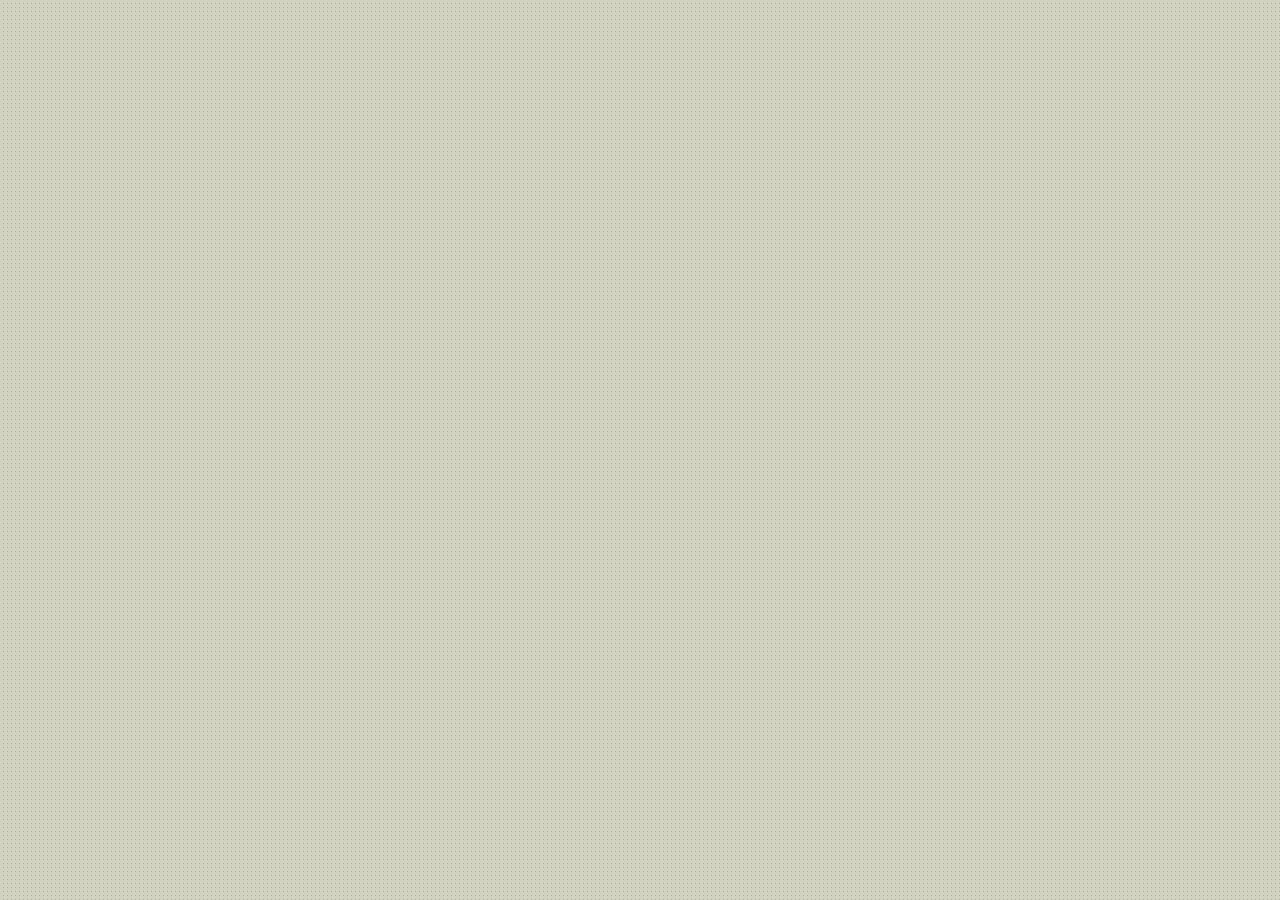
==== Bibliografia.html @ 28ca3389 "edicao da pasta home e criação das demais paginas" ====
<!DOCTYPE html>
<html lang="en">
<head>
    <meta charset="UTF-8">
    <meta http-equiv="X-UA-Compatible" content="IE=edge">
    <meta name="viewport" content="width=, initial-scale=1.0">
    <title>Bibliografia</title>
    <link rel="stylesheet" href="estilo.css">
</head>
<body class="fundo-imagem">
    
</body>
</html>
---- estilo.css ----
.fundo-imagem{
  background-image: url(img/fundo.png);
    background-attachment:fixed ;
}
li{
  font: bold red  3em ;
  display: inline;
  font-family:'Lucida Sans','Lucida Sans Unicode', sans-serif;
  font-weight: bold;
  font-size: 2em;
}
.texto{
  font-family:'Lucida Sans','Lucida Sans Unicode', sans-serif;
  font-weight: 300;


}
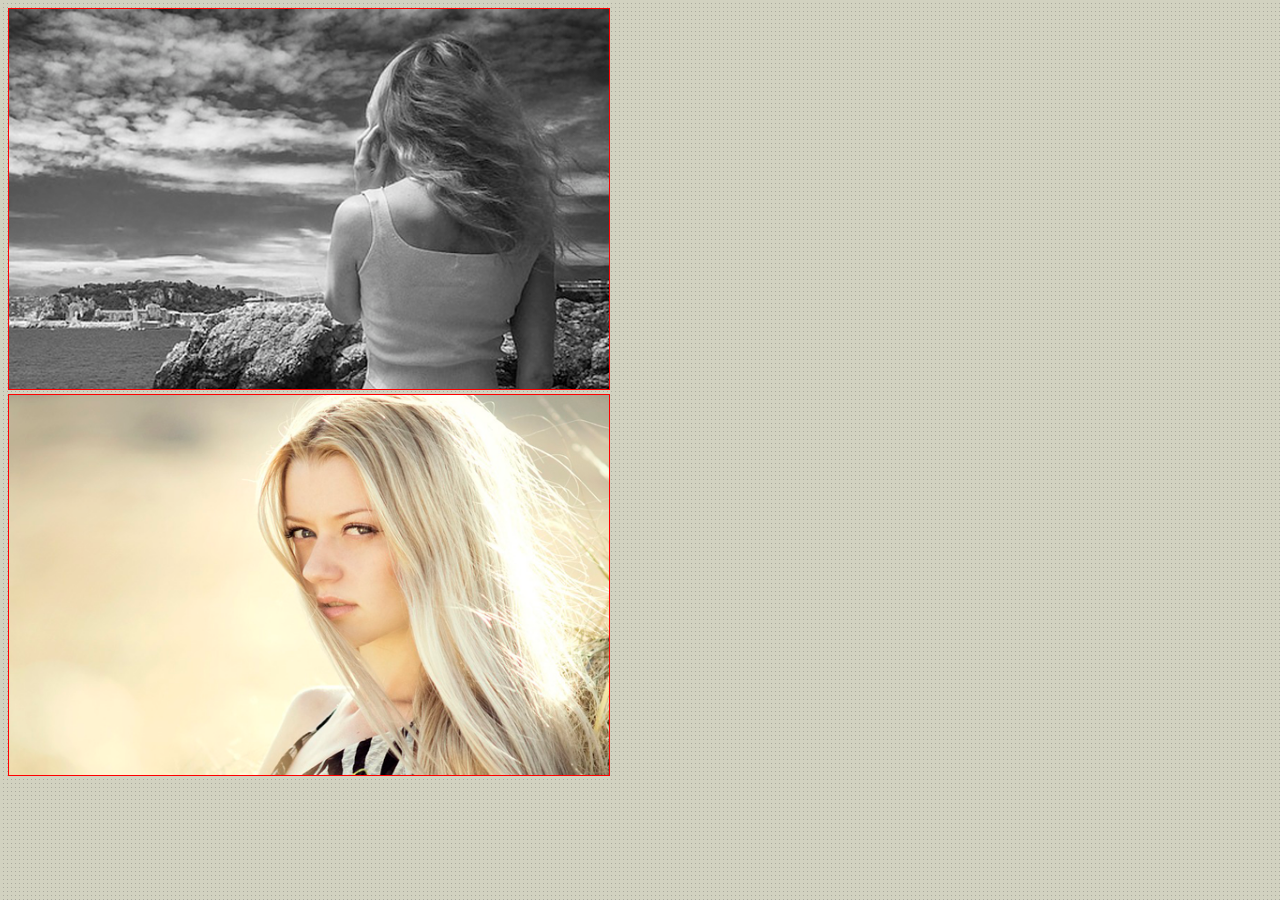
==== commit ddb397c2: "adicionado fotos na styleshets" ====
--- a/Bibliografia.html
+++ b/Bibliografia.html
@@ -9,5 +9,11 @@
 </head>
 <body class="fundo-imagem">
     
+    <div>
+        <img class="fotosBiblio" src="img/foto1.png" alt="isso é uma foto">
+    </div>
+    <div>
+        <img class="fotosBiblio" src="img/foto2.png" alt="">
+    </div>
 </body>
 </html>--- a/estilo.css
+++ b/estilo.css
@@ -1,17 +1,31 @@
-.fundo-imagem{
-  background-image: url(img/fundo.png);
-    background-attachment:fixed ;
+body{
+  background:#d2d2c1 url(img/fundo.png);
+  font: 16px 'Arial' ,'Helvetica' , sans-serif; 
 }
-li{
-  font: bold red  3em ;
-  display: inline;
-  font-family:'Lucida Sans','Lucida Sans Unicode', sans-serif;
-  font-weight: bold;
-  font-size: 2em;
+.barraDeNavegacao{
+  font: 1em 'Arial' ,'Helvetica' , sans-serif ;
+  padding: 13px;
+  background-color: #EBEBD8;
+  border: solid red 1px;
 }
 .texto{
-  font-family:'Lucida Sans','Lucida Sans Unicode', sans-serif;
+  font-family: 'Arial' ,'Helvetica' , sans-serif ;
   font-weight: 300;
+  background-color: #DBDBCA;
 
 
 }
+.fotoHome{
+  width: 300px;
+  height: 400px;
+}
+
+.principal{
+  border: 1px red solid;
+  width: 900px;
+}
+.fotosBiblio{
+  width: 600px;
+  height: 380px;
+  border: solid red 1px; 
+}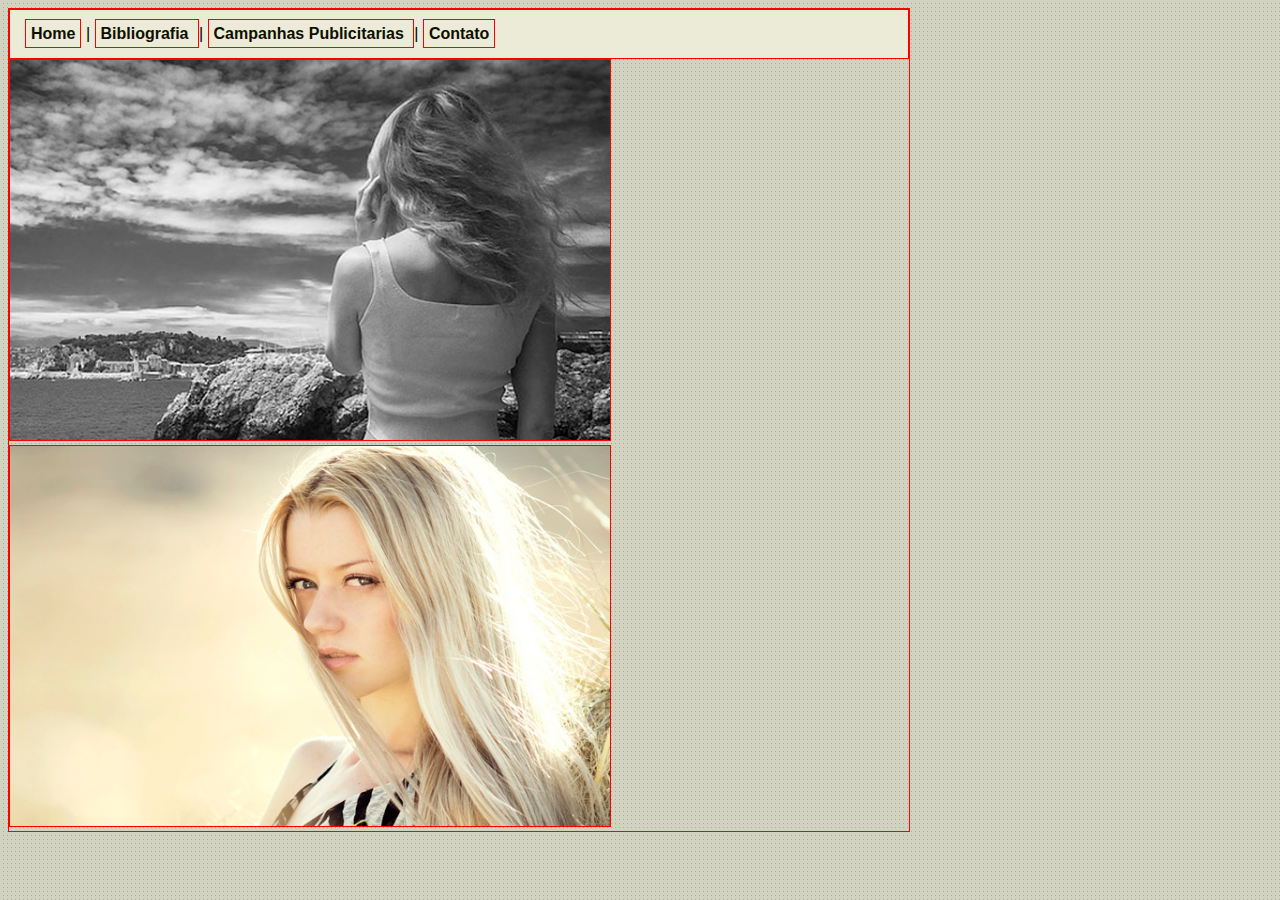
==== commit a05e22fd: "altera index e estilização" ====
--- a/Bibliografia.html
+++ b/Bibliografia.html
@@ -8,12 +8,20 @@
     <link rel="stylesheet" href="estilo.css">
 </head>
 <body class="fundo-imagem">
-    
-    <div>
-        <img class="fotosBiblio" src="img/foto1.png" alt="isso é uma foto">
-    </div>
-    <div>
-        <img class="fotosBiblio" src="img/foto2.png" alt="">
+    <div class="principal">
+        <div class="barraDeNavegacao">
+            <a href="index.html">Home</a> |
+            <a href="Bibliografia.html">Bibliografia </a> |
+            <a href="Campanhas-Publicitarias.html">Campanhas Publicitarias </a> |
+            <a href="Contato.html">Contato</a>
+        </div>  
+        <div>
+            <img class="fotosBiblio" src="img/foto1.png" alt="isso é uma foto">
+        </div>
+        
+        <div>
+            <img class="fotosBiblio" src="img/foto2.png" alt="">
+        </div>
     </div>
 </body>
 </html>--- a/estilo.css
+++ b/estilo.css
@@ -1,20 +1,33 @@
 body{
   background:#d2d2c1 url(img/fundo.png);
   font: 16px 'Arial' ,'Helvetica' , sans-serif; 
+  width: 900px;
+}
+
+.principal{
+  width: 900px;
 }
 .barraDeNavegacao{
   font: 1em 'Arial' ,'Helvetica' , sans-serif ;
-  padding: 13px;
+  padding: 15px;
   background-color: #EBEBD8;
   border: solid red 1px;
 }
+a {
+  color: #0f0f01;
+  text-decoration: none;
+  font-weight: bold;
+  border: solid red 1px ;
+  padding: 5px;
+}
+
 .texto{
   font-family: 'Arial' ,'Helvetica' , sans-serif ;
   font-weight: 300;
   background-color: #DBDBCA;
+  padding: 10px;
+}
 
-
-}
 .fotoHome{
   width: 300px;
   height: 400px;
@@ -24,8 +37,12 @@
   border: 1px red solid;
   width: 900px;
 }
+
 .fotosBiblio{
   width: 600px;
   height: 380px;
   border: solid red 1px; 
+}
+.centralizar{
+  text-align: center;
 }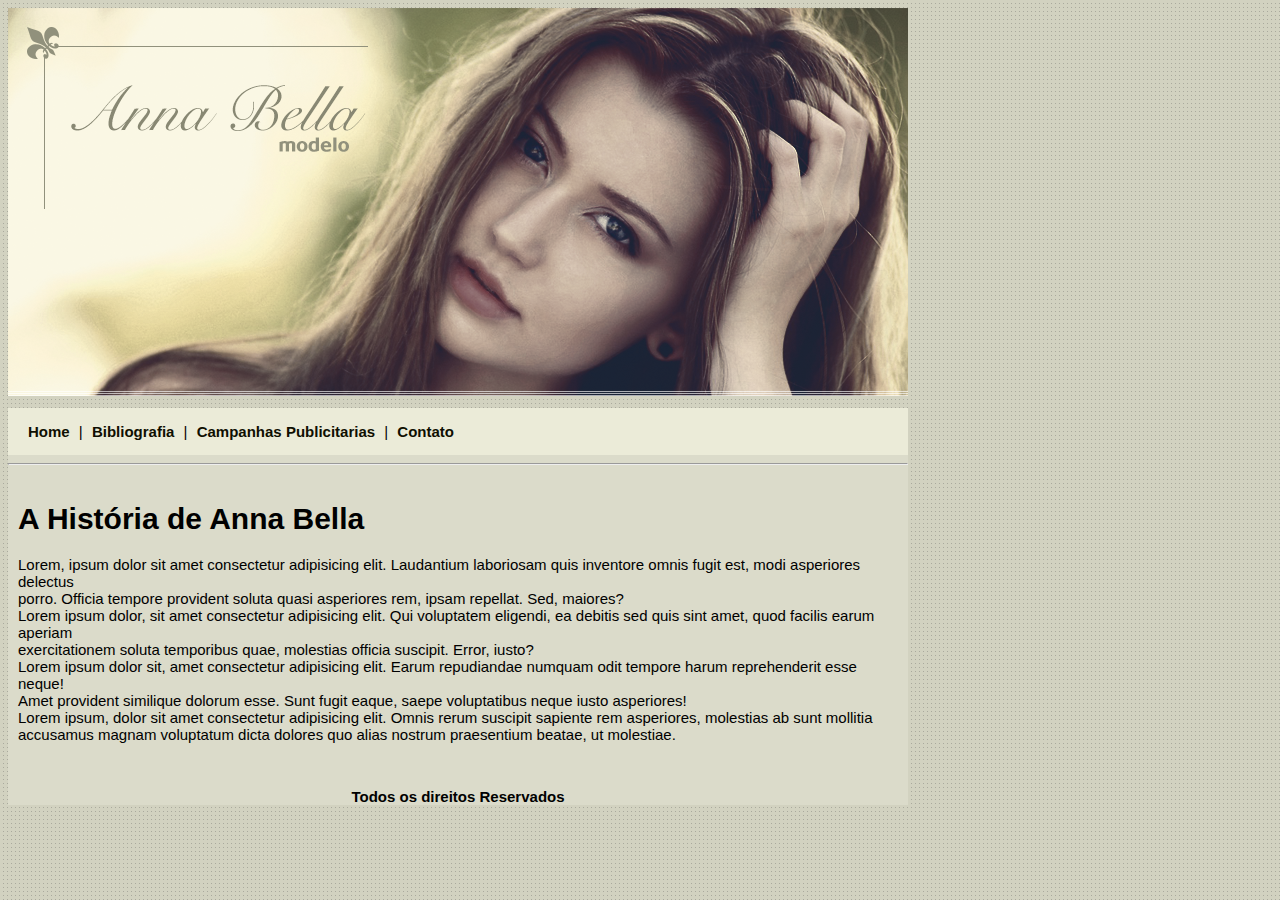
==== commit 400a2e2e: "finalizando o projeto cria readme" ====
--- a/Bibliografia.html
+++ b/Bibliografia.html
@@ -4,24 +4,36 @@
     <meta charset="UTF-8">
     <meta http-equiv="X-UA-Compatible" content="IE=edge">
     <meta name="viewport" content="width=, initial-scale=1.0">
-    <title>Bibliografia</title>
+    <title>Anna Bella--Bibliografia</title>
     <link rel="stylesheet" href="estilo.css">
 </head>
 <body class="fundo-imagem">
+    
+    <div class="fotoHome">
+        <img src="img/capa.png" alt="Modelo Anna Bella">
+    </div>
+   
     <div class="principal">
         <div class="barraDeNavegacao">
             <a href="index.html">Home</a> |
             <a href="Bibliografia.html">Bibliografia </a> |
             <a href="Campanhas-Publicitarias.html">Campanhas Publicitarias </a> |
             <a href="Contato.html">Contato</a>
-        </div>  
-        <div>
-            <img class="fotosBiblio" src="img/foto1.png" alt="isso é uma foto">
-        </div>
-        
-        <div>
-            <img class="fotosBiblio" src="img/foto2.png" alt="">
-        </div>
+        </div> 
+        <hr>
+        <div class="texto"> 
+            <h1>A História de Anna Bella</h1>	
+                <p">
+                    Lorem, ipsum dolor sit amet consectetur adipisicing elit. Laudantium laboriosam quis inventore omnis fugit est, modi asperiores delectus <br> porro. Officia tempore provident soluta quasi asperiores rem, ipsam repellat. Sed, maiores?
+                    <br>
+                    Lorem ipsum dolor, sit amet consectetur adipisicing elit. Qui voluptatem eligendi, ea debitis sed quis sint amet, quod facilis earum aperiam <br> exercitationem soluta temporibus quae, molestias officia suscipit. Error, iusto?<br>
+                    Lorem ipsum dolor sit, amet consectetur adipisicing elit. Earum repudiandae numquam odit tempore harum reprehenderit esse neque!<br> Amet provident similique dolorum esse. Sunt fugit eaque, saepe voluptatibus neque iusto asperiores! <br>
+                    Lorem ipsum, dolor sit amet consectetur adipisicing elit. Omnis rerum suscipit sapiente rem asperiores, molestias ab sunt mollitia accusamus magnam voluptatum dicta dolores quo alias nostrum praesentium beatae, ut molestiae. 
+                </p>
+        </div>    
+            <div>
+                <h4 id="rodape"> Todos os direitos Reservados </h4>
+            </div>
     </div>
 </body>
 </html>--- a/estilo.css
+++ b/estilo.css
@@ -1,23 +1,24 @@
 body{
   background:#d2d2c1 url(img/fundo.png);
-  font: 16px 'Arial' ,'Helvetica' , sans-serif; 
+  font: 15px 'Arial' ,'Helvetica' , sans-serif; 
   width: 900px;
 }
-
+#rodape{
+  text-align: center;
+}
 .principal{
   width: 900px;
+  background-color: #DBDBCA;
 }
 .barraDeNavegacao{
   font: 1em 'Arial' ,'Helvetica' , sans-serif ;
   padding: 15px;
   background-color: #EBEBD8;
-  border: solid red 1px;
 }
 a {
   color: #0f0f01;
   text-decoration: none;
   font-weight: bold;
-  border: solid red 1px ;
   padding: 5px;
 }
 
@@ -34,15 +35,19 @@
 }
 
 .principal{
-  border: 1px red solid;
   width: 900px;
 }
 
 .fotosBiblio{
-  width: 600px;
-  height: 380px;
-  border: solid red 1px; 
+  border: #737366 solid 16px;
 }
-.centralizar{
-  text-align: center;
+
+.h1 {
+  color: #828271;
+  font-size: 1.2em;
+}
+.contato{
+  font-weight: bold;
+  font-size: 16px;
+  padding: 10px;
 }